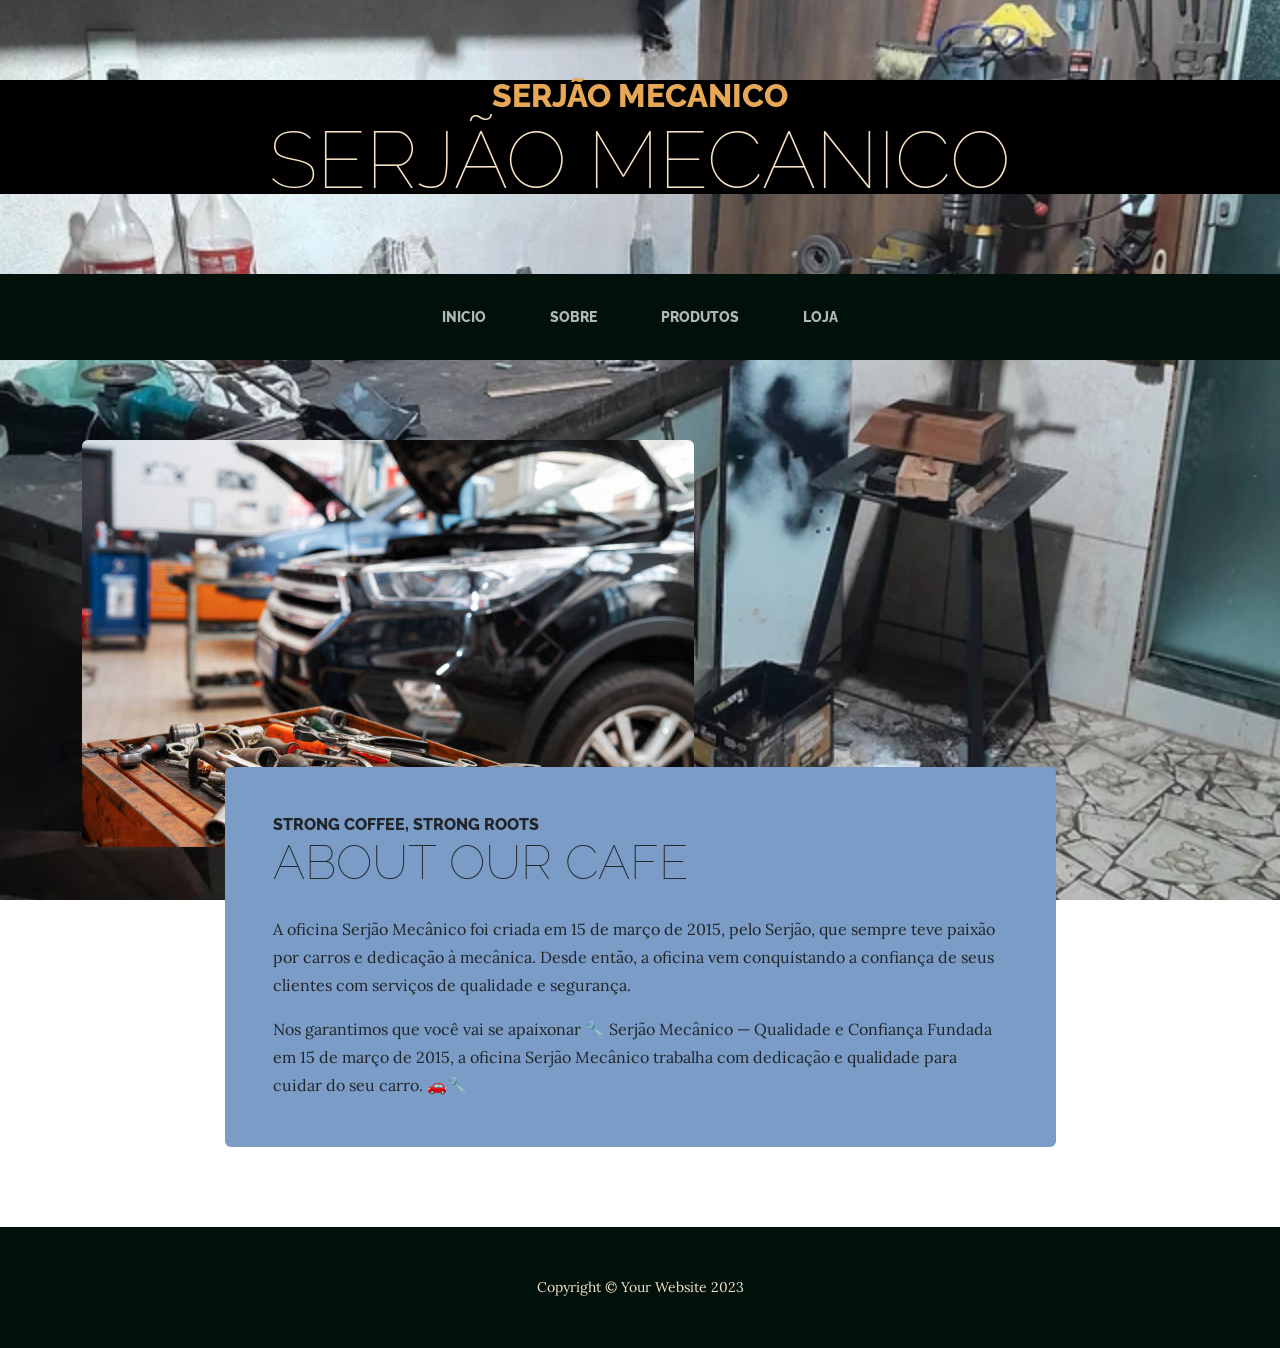
==== about.html @ 1792dceb "Add files via upload" ====
<!DOCTYPE html>
<html lang="en">
    <head>
        <meta charset="utf-8" />
        <meta name="viewport" content="width=device-width, initial-scale=1, shrink-to-fit=no" />
        <meta name="description" content="" />
        <meta name="author" content="" />
        <title>Business Casual - Start Bootstrap Theme</title>
        <link rel="icon" type="image/x-icon" href="assets/favicon.ico" />
        <!-- Google fonts-->
        <link href="https://fonts.googleapis.com/css?family=Raleway:100,100i,200,200i,300,300i,400,400i,500,500i,600,600i,700,700i,800,800i,900,900i" rel="stylesheet" />
        <link href="https://fonts.googleapis.com/css?family=Lora:400,400i,700,700i" rel="stylesheet" />
        <!-- Core theme CSS (includes Bootstrap)-->
        <link href="css/styles.css" rel="stylesheet" />
    </head>
    <body>
        <header>
            <h1 class="site-heading text-center text-faded d-none d-lg-block">
                <span class="site-heading-upper text-primary mb-3">serjão mecanico</span>
                <span class="site-heading-lower">serjão mecanico</span>
            </h1>
        </header>
        <!-- Navigation-->
        <nav class="navbar navbar-expand-lg navbar-dark py-lg-4" id="mainNav">
            <div class="container">
                <a class="navbar-brand text-uppercase fw-bold d-lg-none" href="index.html">Start Bootstrap</a>
                <button class="navbar-toggler" type="button" data-bs-toggle="collapse" data-bs-target="#navbarSupportedContent" aria-controls="navbarSupportedContent" aria-expanded="false" aria-label="Toggle navigation"><span class="navbar-toggler-icon"></span></button>
                <div class="collapse navbar-collapse" id="navbarSupportedContent">
                    <ul class="navbar-nav mx-auto">
                        <li class="nav-item px-lg-4"><a class="nav-link text-uppercase" href="index.html">Inicio</a></li>
                        <li class="nav-item px-lg-4"><a class="nav-link text-uppercase" href="about.html">Sobre</a></li>
                        <li class="nav-item px-lg-4"><a class="nav-link text-uppercase" href="products.html">Produtos</a></li>
                        <li class="nav-item px-lg-4"><a class="nav-link text-uppercase" href="store.html">Loja</a></li>
                    </ul>
                </div>
            </div>
        </nav>
        <section class="page-section about-heading">
            <div class="container">
                <img class="img-fluid rounded about-heading-img mb-3 mb-lg-0" src="assets/img/about.jpg" alt="..." />
                <div class="about-heading-content">
                    <div class="row">
                        <div class="col-xl-9 col-lg-10 mx-auto">
                            <div class="bg-faded rounded p-5">
                                <h2 class="section-heading mb-4">
                                    <span class="section-heading-upper">Strong Coffee, Strong Roots</span>
                                    <span class="section-heading-lower">About Our Cafe</span>
                                </h2>
                                <p>A oficina Serjão Mecânico foi criada em 15 de março de 2015, pelo Serjão, que sempre teve paixão por carros e dedicação à mecânica. Desde então, a oficina vem conquistando a confiança de seus clientes com serviços de qualidade e segurança.</p>
                                <p class="mb-0">
                                    Nos garantimos que você vai se apaixonar
                                    <em></em>
                                    🔧 Serjão Mecânico — Qualidade e Confiança

                                   Fundada em 15 de março de 2015, a oficina Serjão Mecânico trabalha com dedicação e qualidade para cuidar do seu carro. 🚗🔧
                                </p>
                            </div>
                        </div>
                    </div>
                </div>
            </div>
        </section>
        <footer class="footer text-faded text-center py-5">
            <div class="container"><p class="m-0 small">Copyright &copy; Your Website 2023</p></div>
        </footer>
        <!-- Bootstrap core JS-->
        <script src="https://cdn.jsdelivr.net/npm/bootstrap@5.2.3/dist/js/bootstrap.bundle.min.js"></script>
        <!-- Core theme JS-->
        <script src="js/scripts.js"></script>
    </body>
</html>
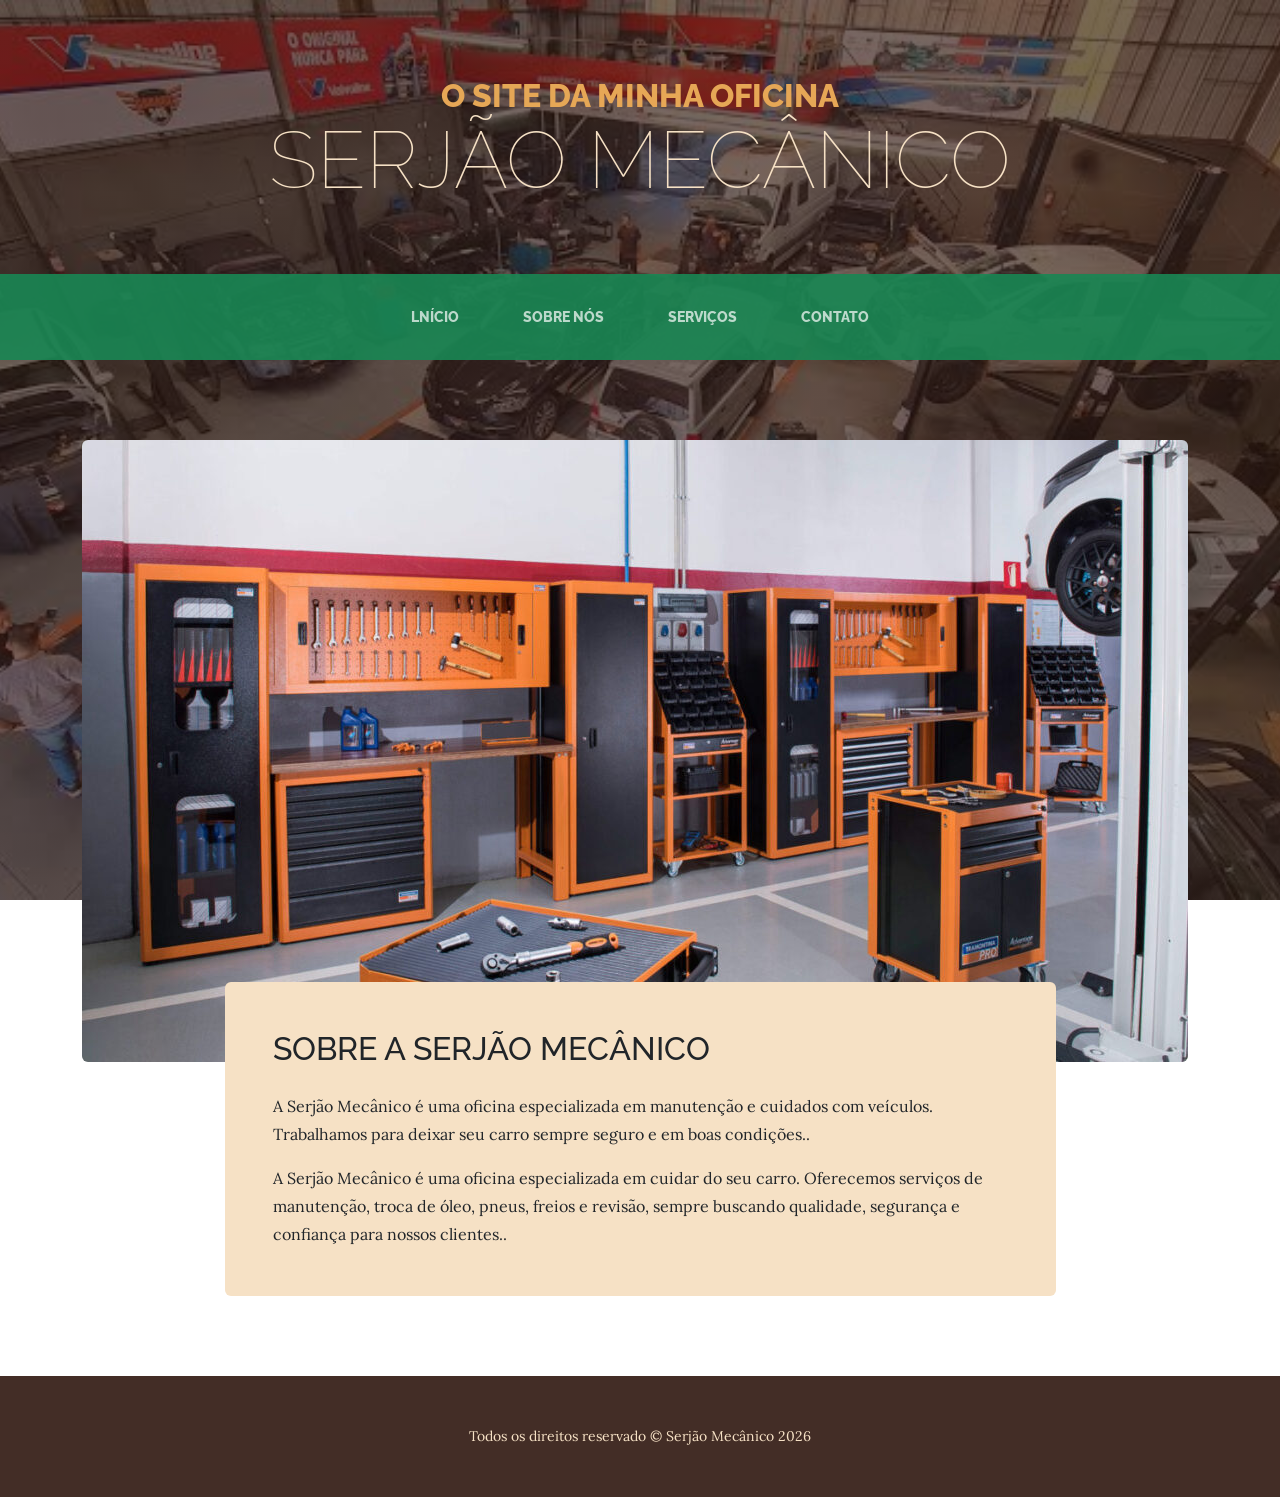
==== commit 8b0fd151: "Add files via upload" ====
--- a/about.html
+++ b/about.html
@@ -5,7 +5,8 @@
         <meta name="viewport" content="width=device-width, initial-scale=1, shrink-to-fit=no" />
         <meta name="description" content="" />
         <meta name="author" content="" />
-        <title>Business Casual - Start Bootstrap Theme</title>
+        <title>
+ O SITE DA MINHA OFICINA - SERJÃO MECÂNICO</title>
         <link rel="icon" type="image/x-icon" href="assets/favicon.ico" />
         <!-- Google fonts-->
         <link href="https://fonts.googleapis.com/css?family=Raleway:100,100i,200,200i,300,300i,400,400i,500,500i,600,600i,700,700i,800,800i,900,900i" rel="stylesheet" />
@@ -16,8 +17,8 @@
     <body>
         <header>
             <h1 class="site-heading text-center text-faded d-none d-lg-block">
-                <span class="site-heading-upper text-primary mb-3">serjão mecanico</span>
-                <span class="site-heading-lower">serjão mecanico</span>
+                <span class="site-heading-upper text-primary mb-3">O SITE DA MINHA OFICINA</span>
+                <span class="site-heading-lower">SERJÃO MECÂNICO</span>
             </h1>
         </header>
         <!-- Navigation-->
@@ -27,10 +28,10 @@
                 <button class="navbar-toggler" type="button" data-bs-toggle="collapse" data-bs-target="#navbarSupportedContent" aria-controls="navbarSupportedContent" aria-expanded="false" aria-label="Toggle navigation"><span class="navbar-toggler-icon"></span></button>
                 <div class="collapse navbar-collapse" id="navbarSupportedContent">
                     <ul class="navbar-nav mx-auto">
-                        <li class="nav-item px-lg-4"><a class="nav-link text-uppercase" href="index.html">Inicio</a></li>
-                        <li class="nav-item px-lg-4"><a class="nav-link text-uppercase" href="about.html">Sobre</a></li>
-                        <li class="nav-item px-lg-4"><a class="nav-link text-uppercase" href="products.html">Produtos</a></li>
-                        <li class="nav-item px-lg-4"><a class="nav-link text-uppercase" href="store.html">Loja</a></li>
+                        <li class="nav-item px-lg-4"><a class="nav-link text-uppercase" href="index.html">lnício</a></li>
+                        <li class="nav-item px-lg-4"><a class="nav-link text-uppercase" href="about.html">Sobre nós</a></li>
+                        <li class="nav-item px-lg-4"><a class="nav-link text-uppercase" href="products.html">Serviços</a></li>
+                        <li class="nav-item px-lg-4"><a class="nav-link text-uppercase" href="store.html">Contato</a></li>
                     </ul>
                 </div>
             </div>
@@ -43,16 +44,14 @@
                         <div class="col-xl-9 col-lg-10 mx-auto">
                             <div class="bg-faded rounded p-5">
                                 <h2 class="section-heading mb-4">
-                                    <span class="section-heading-upper">Strong Coffee, Strong Roots</span>
-                                    <span class="section-heading-lower">About Our Cafe</span>
+                                    <span class="section-heading-uppe>Super Oficina</span>
+                                    <span class="section-heading-lower">Sobre a Serjão Mecânico</span>
                                 </h2>
-                                <p>A oficina Serjão Mecânico foi criada em 15 de março de 2015, pelo Serjão, que sempre teve paixão por carros e dedicação à mecânica. Desde então, a oficina vem conquistando a confiança de seus clientes com serviços de qualidade e segurança.</p>
+                                <p>A Serjão Mecânico é uma oficina especializada em manutenção e cuidados com veículos. Trabalhamos para deixar seu carro sempre seguro e em boas condições..</p>
                                 <p class="mb-0">
-                                    Nos garantimos que você vai se apaixonar
+                                    
                                     <em></em>
-                                    🔧 Serjão Mecânico — Qualidade e Confiança
-
-                                   Fundada em 15 de março de 2015, a oficina Serjão Mecânico trabalha com dedicação e qualidade para cuidar do seu carro. 🚗🔧
+                                   A Serjão Mecânico é uma oficina especializada em cuidar do seu carro. Oferecemos serviços de manutenção, troca de óleo, pneus, freios e revisão, sempre buscando qualidade, segurança e confiança para nossos clientes..
                                 </p>
                             </div>
                         </div>
@@ -61,7 +60,7 @@
             </div>
         </section>
         <footer class="footer text-faded text-center py-5">
-            <div class="container"><p class="m-0 small">Copyright &copy; Your Website 2023</p></div>
+            <div class="container"><p class="m-0 small">Todos os direitos reservado &copy; Serjão Mecânico 2026</p></div>
         </footer>
         <!-- Bootstrap core JS-->
         <script src="https://cdn.jsdelivr.net/npm/bootstrap@5.2.3/dist/js/bootstrap.bundle.min.js"></script>
